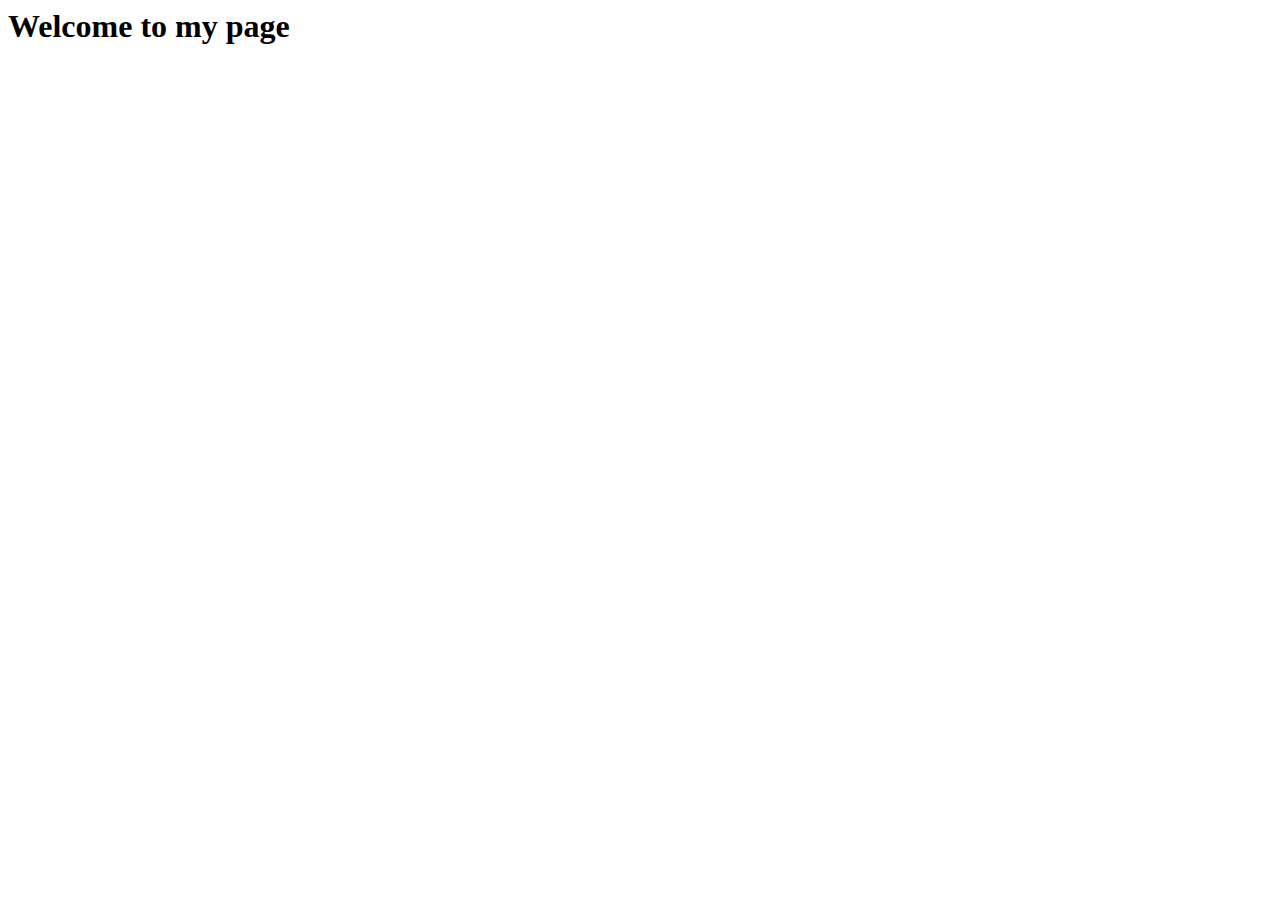
==== workspace/8_2/index.html @ 986d31e5 "rozdzialy 8,9" ====
<!-- index.html -->
<html>
  <head>
    <meta charset="utf-8">
    <title>Page title</title>
    <link rel="stylesheet" href="css/style.css">
  </head>
  <body>
    <h1>Welcome to my page</h1>
    <script type="text/javascript" src="scripts.js"></script>
  </body>
</html>
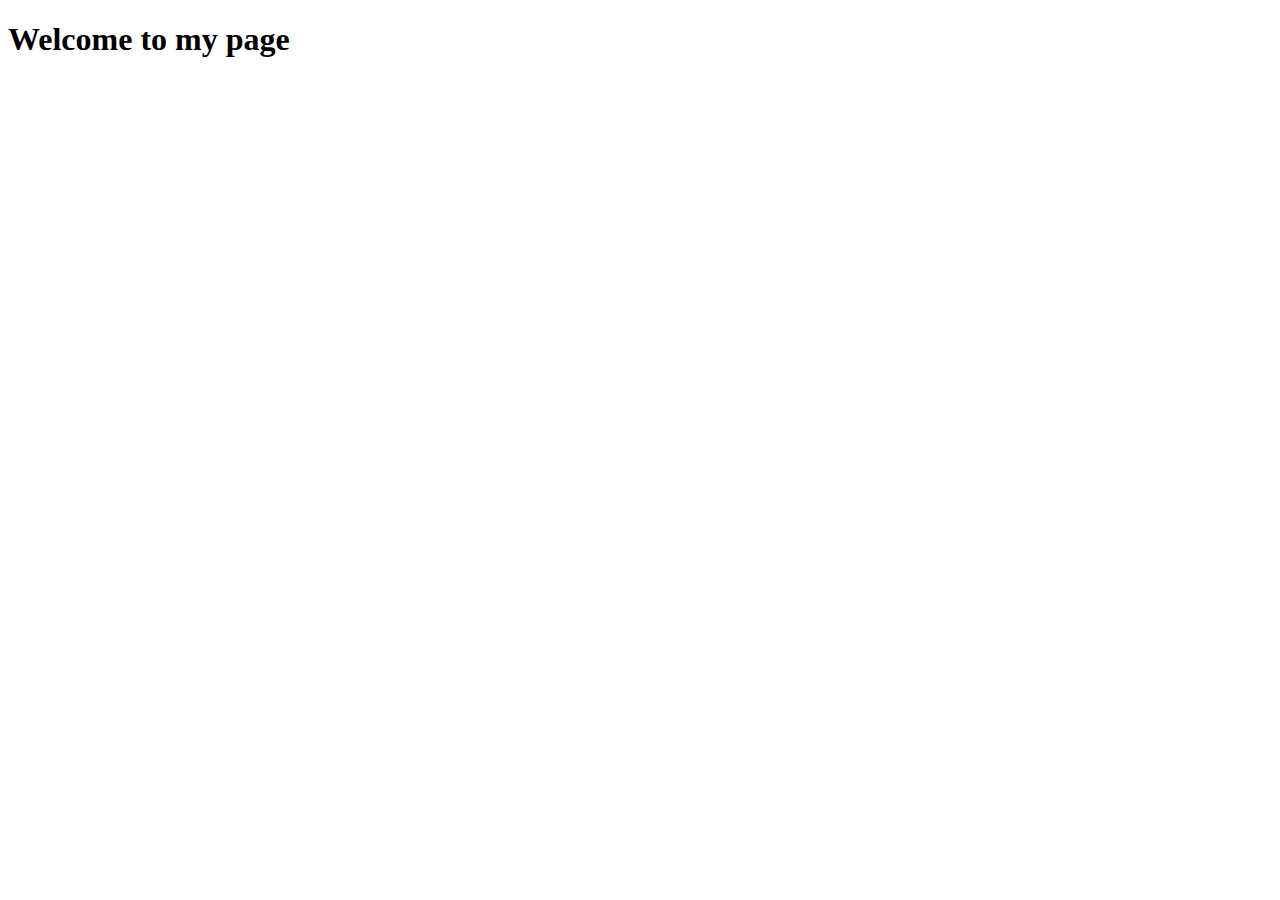
==== commit cae7258f: "2 wersja" ====
--- a/workspace/8_2/index.html
+++ b/workspace/8_2/index.html
@@ -1,5 +1,5 @@
-<!-- index.html -->
-<html>
+<!DOCTYPE html>
+<html lang="pl">
   <head>
     <meta charset="utf-8">
     <title>Page title</title>
